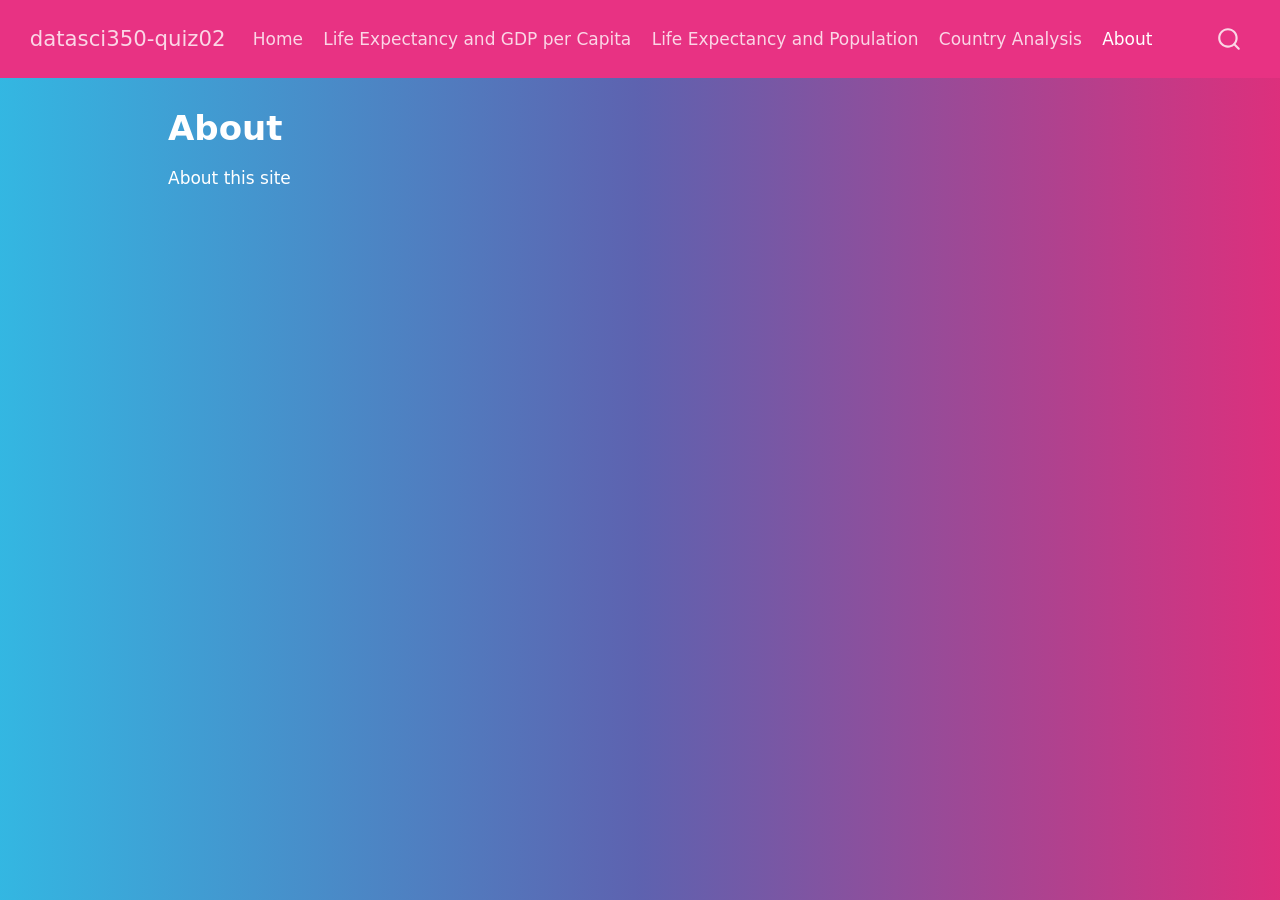
==== docs/about.html @ e4bb1fb1 "finished quarto website quiz instructions" ====
<!DOCTYPE html>
<html xmlns="http://www.w3.org/1999/xhtml" lang="en" xml:lang="en"><head>

<meta charset="utf-8">
<meta name="generator" content="quarto-1.8.27">

<meta name="viewport" content="width=device-width, initial-scale=1.0, user-scalable=yes">


<title>About – datasci350-quiz02</title>
<style>
code{white-space: pre-wrap;}
span.smallcaps{font-variant: small-caps;}
div.columns{display: flex; gap: min(4vw, 1.5em);}
div.column{flex: auto; overflow-x: auto;}
div.hanging-indent{margin-left: 1.5em; text-indent: -1.5em;}
ul.task-list{list-style: none;}
ul.task-list li input[type="checkbox"] {
  width: 0.8em;
  margin: 0 0.8em 0.2em -1em; /* quarto-specific, see https://github.com/quarto-dev/quarto-cli/issues/4556 */ 
  vertical-align: middle;
}
</style>


<script src="site_libs/quarto-nav/quarto-nav.js"></script>
<script src="site_libs/quarto-nav/headroom.min.js"></script>
<script src="site_libs/clipboard/clipboard.min.js"></script>
<script src="site_libs/quarto-search/autocomplete.umd.js"></script>
<script src="site_libs/quarto-search/fuse.min.js"></script>
<script src="site_libs/quarto-search/quarto-search.js"></script>
<meta name="quarto:offset" content="./">
<script src="site_libs/quarto-html/quarto.js" type="module"></script>
<script src="site_libs/quarto-html/tabsets/tabsets.js" type="module"></script>
<script src="site_libs/quarto-html/axe/axe-check.js" type="module"></script>
<script src="site_libs/quarto-html/popper.min.js"></script>
<script src="site_libs/quarto-html/tippy.umd.min.js"></script>
<script src="site_libs/quarto-html/anchor.min.js"></script>
<link href="site_libs/quarto-html/tippy.css" rel="stylesheet">
<link href="site_libs/quarto-html/quarto-syntax-highlighting-ed96de9b727972fe78a7b5d16c58bf87.css" rel="stylesheet" id="quarto-text-highlighting-styles">
<script src="site_libs/bootstrap/bootstrap.min.js"></script>
<link href="site_libs/bootstrap/bootstrap-icons.css" rel="stylesheet">
<link href="site_libs/bootstrap/bootstrap-1e2d4cd4c0c187b7887ec59d340d0036.min.css" rel="stylesheet" append-hash="true" id="quarto-bootstrap" data-mode="light">
<script id="quarto-search-options" type="application/json">{
  "location": "navbar",
  "copy-button": false,
  "collapse-after": 3,
  "panel-placement": "end",
  "type": "overlay",
  "limit": 50,
  "keyboard-shortcut": [
    "f",
    "/",
    "s"
  ],
  "show-item-context": false,
  "language": {
    "search-no-results-text": "No results",
    "search-matching-documents-text": "matching documents",
    "search-copy-link-title": "Copy link to search",
    "search-hide-matches-text": "Hide additional matches",
    "search-more-match-text": "more match in this document",
    "search-more-matches-text": "more matches in this document",
    "search-clear-button-title": "Clear",
    "search-text-placeholder": "",
    "search-detached-cancel-button-title": "Cancel",
    "search-submit-button-title": "Submit",
    "search-label": "Search"
  }
}</script>


<link rel="stylesheet" href="styles.css">
</head>

<body class="nav-fixed quarto-light">

<div id="quarto-search-results"></div>
  <header id="quarto-header" class="headroom fixed-top">
    <nav class="navbar navbar-expand-lg " data-bs-theme="dark">
      <div class="navbar-container container-fluid">
      <div class="navbar-brand-container mx-auto">
    <a class="navbar-brand" href="./index.html">
    <span class="navbar-title">datasci350-quiz02</span>
    </a>
  </div>
            <div id="quarto-search" class="" title="Search"></div>
          <button class="navbar-toggler" type="button" data-bs-toggle="collapse" data-bs-target="#navbarCollapse" aria-controls="navbarCollapse" role="menu" aria-expanded="false" aria-label="Toggle navigation" onclick="if (window.quartoToggleHeadroom) { window.quartoToggleHeadroom(); }">
  <span class="navbar-toggler-icon"></span>
</button>
          <div class="collapse navbar-collapse" id="navbarCollapse">
            <ul class="navbar-nav navbar-nav-scroll me-auto">
  <li class="nav-item">
    <a class="nav-link" href="./index.html"> 
<span class="menu-text">Home</span></a>
  </li>  
  <li class="nav-item">
    <a class="nav-link" href="./life-gdp.html"> 
<span class="menu-text">Life Expectancy and GDP per Capita</span></a>
  </li>  
  <li class="nav-item">
    <a class="nav-link" href="./life-population.html"> 
<span class="menu-text">Life Expectancy and Population</span></a>
  </li>  
  <li class="nav-item">
    <a class="nav-link" href="./country.html"> 
<span class="menu-text">Country Analysis</span></a>
  </li>  
  <li class="nav-item">
    <a class="nav-link active" href="./about.html" aria-current="page"> 
<span class="menu-text">About</span></a>
  </li>  
</ul>
          </div> <!-- /navcollapse -->
            <div class="quarto-navbar-tools">
</div>
      </div> <!-- /container-fluid -->
    </nav>
</header>
<!-- content -->
<div id="quarto-content" class="quarto-container page-columns page-rows-contents page-layout-article page-navbar">
<!-- sidebar -->
<!-- margin-sidebar -->
    <div id="quarto-margin-sidebar" class="sidebar margin-sidebar zindex-bottom">
        
    </div>
<!-- main -->
<main class="content" id="quarto-document-content">

<header id="title-block-header" class="quarto-title-block default">
<div class="quarto-title">
<h1 class="title">About</h1>
</div>



<div class="quarto-title-meta">

    
  
    
  </div>
  


</header>


<p>About this site</p>



</main> <!-- /main -->
<script id="quarto-html-after-body" type="application/javascript">
  window.document.addEventListener("DOMContentLoaded", function (event) {
    const icon = "";
    const anchorJS = new window.AnchorJS();
    anchorJS.options = {
      placement: 'right',
      icon: icon
    };
    anchorJS.add('.anchored');
    const isCodeAnnotation = (el) => {
      for (const clz of el.classList) {
        if (clz.startsWith('code-annotation-')) {                     
          return true;
        }
      }
      return false;
    }
    const onCopySuccess = function(e) {
      // button target
      const button = e.trigger;
      // don't keep focus
      button.blur();
      // flash "checked"
      button.classList.add('code-copy-button-checked');
      var currentTitle = button.getAttribute("title");
      button.setAttribute("title", "Copied!");
      let tooltip;
      if (window.bootstrap) {
        button.setAttribute("data-bs-toggle", "tooltip");
        button.setAttribute("data-bs-placement", "left");
        button.setAttribute("data-bs-title", "Copied!");
        tooltip = new bootstrap.Tooltip(button, 
          { trigger: "manual", 
            customClass: "code-copy-button-tooltip",
            offset: [0, -8]});
        tooltip.show();    
      }
      setTimeout(function() {
        if (tooltip) {
          tooltip.hide();
          button.removeAttribute("data-bs-title");
          button.removeAttribute("data-bs-toggle");
          button.removeAttribute("data-bs-placement");
        }
        button.setAttribute("title", currentTitle);
        button.classList.remove('code-copy-button-checked');
      }, 1000);
      // clear code selection
      e.clearSelection();
    }
    const getTextToCopy = function(trigger) {
      const outerScaffold = trigger.parentElement.cloneNode(true);
      const codeEl = outerScaffold.querySelector('code');
      for (const childEl of codeEl.children) {
        if (isCodeAnnotation(childEl)) {
          childEl.remove();
        }
      }
      return codeEl.innerText;
    }
    const clipboard = new window.ClipboardJS('.code-copy-button:not([data-in-quarto-modal])', {
      text: getTextToCopy
    });
    clipboard.on('success', onCopySuccess);
    if (window.document.getElementById('quarto-embedded-source-code-modal')) {
      const clipboardModal = new window.ClipboardJS('.code-copy-button[data-in-quarto-modal]', {
        text: getTextToCopy,
        container: window.document.getElementById('quarto-embedded-source-code-modal')
      });
      clipboardModal.on('success', onCopySuccess);
    }
      var localhostRegex = new RegExp(/^(?:http|https):\/\/localhost\:?[0-9]*\//);
      var mailtoRegex = new RegExp(/^mailto:/);
        var filterRegex = new RegExp('/' + window.location.host + '/');
      var isInternal = (href) => {
          return filterRegex.test(href) || localhostRegex.test(href) || mailtoRegex.test(href);
      }
      // Inspect non-navigation links and adorn them if external
     var links = window.document.querySelectorAll('a[href]:not(.nav-link):not(.navbar-brand):not(.toc-action):not(.sidebar-link):not(.sidebar-item-toggle):not(.pagination-link):not(.no-external):not([aria-hidden]):not(.dropdown-item):not(.quarto-navigation-tool):not(.about-link)');
      for (var i=0; i<links.length; i++) {
        const link = links[i];
        if (!isInternal(link.href)) {
          // undo the damage that might have been done by quarto-nav.js in the case of
          // links that we want to consider external
          if (link.dataset.originalHref !== undefined) {
            link.href = link.dataset.originalHref;
          }
        }
      }
    function tippyHover(el, contentFn, onTriggerFn, onUntriggerFn) {
      const config = {
        allowHTML: true,
        maxWidth: 500,
        delay: 100,
        arrow: false,
        appendTo: function(el) {
            return el.parentElement;
        },
        interactive: true,
        interactiveBorder: 10,
        theme: 'quarto',
        placement: 'bottom-start',
      };
      if (contentFn) {
        config.content = contentFn;
      }
      if (onTriggerFn) {
        config.onTrigger = onTriggerFn;
      }
      if (onUntriggerFn) {
        config.onUntrigger = onUntriggerFn;
      }
      window.tippy(el, config); 
    }
    const noterefs = window.document.querySelectorAll('a[role="doc-noteref"]');
    for (var i=0; i<noterefs.length; i++) {
      const ref = noterefs[i];
      tippyHover(ref, function() {
        // use id or data attribute instead here
        let href = ref.getAttribute('data-footnote-href') || ref.getAttribute('href');
        try { href = new URL(href).hash; } catch {}
        const id = href.replace(/^#\/?/, "");
        const note = window.document.getElementById(id);
        if (note) {
          return note.innerHTML;
        } else {
          return "";
        }
      });
    }
    const xrefs = window.document.querySelectorAll('a.quarto-xref');
    const processXRef = (id, note) => {
      // Strip column container classes
      const stripColumnClz = (el) => {
        el.classList.remove("page-full", "page-columns");
        if (el.children) {
          for (const child of el.children) {
            stripColumnClz(child);
          }
        }
      }
      stripColumnClz(note)
      if (id === null || id.startsWith('sec-')) {
        // Special case sections, only their first couple elements
        const container = document.createElement("div");
        if (note.children && note.children.length > 2) {
          container.appendChild(note.children[0].cloneNode(true));
          for (let i = 1; i < note.children.length; i++) {
            const child = note.children[i];
            if (child.tagName === "P" && child.innerText === "") {
              continue;
            } else {
              container.appendChild(child.cloneNode(true));
              break;
            }
          }
          if (window.Quarto?.typesetMath) {
            window.Quarto.typesetMath(container);
          }
          return container.innerHTML
        } else {
          if (window.Quarto?.typesetMath) {
            window.Quarto.typesetMath(note);
          }
          return note.innerHTML;
        }
      } else {
        // Remove any anchor links if they are present
        const anchorLink = note.querySelector('a.anchorjs-link');
        if (anchorLink) {
          anchorLink.remove();
        }
        if (window.Quarto?.typesetMath) {
          window.Quarto.typesetMath(note);
        }
        if (note.classList.contains("callout")) {
          return note.outerHTML;
        } else {
          return note.innerHTML;
        }
      }
    }
    for (var i=0; i<xrefs.length; i++) {
      const xref = xrefs[i];
      tippyHover(xref, undefined, function(instance) {
        instance.disable();
        let url = xref.getAttribute('href');
        let hash = undefined; 
        if (url.startsWith('#')) {
          hash = url;
        } else {
          try { hash = new URL(url).hash; } catch {}
        }
        if (hash) {
          const id = hash.replace(/^#\/?/, "");
          const note = window.document.getElementById(id);
          if (note !== null) {
            try {
              const html = processXRef(id, note.cloneNode(true));
              instance.setContent(html);
            } finally {
              instance.enable();
              instance.show();
            }
          } else {
            // See if we can fetch this
            fetch(url.split('#')[0])
            .then(res => res.text())
            .then(html => {
              const parser = new DOMParser();
              const htmlDoc = parser.parseFromString(html, "text/html");
              const note = htmlDoc.getElementById(id);
              if (note !== null) {
                const html = processXRef(id, note);
                instance.setContent(html);
              } 
            }).finally(() => {
              instance.enable();
              instance.show();
            });
          }
        } else {
          // See if we can fetch a full url (with no hash to target)
          // This is a special case and we should probably do some content thinning / targeting
          fetch(url)
          .then(res => res.text())
          .then(html => {
            const parser = new DOMParser();
            const htmlDoc = parser.parseFromString(html, "text/html");
            const note = htmlDoc.querySelector('main.content');
            if (note !== null) {
              // This should only happen for chapter cross references
              // (since there is no id in the URL)
              // remove the first header
              if (note.children.length > 0 && note.children[0].tagName === "HEADER") {
                note.children[0].remove();
              }
              const html = processXRef(null, note);
              instance.setContent(html);
            } 
          }).finally(() => {
            instance.enable();
            instance.show();
          });
        }
      }, function(instance) {
      });
    }
        let selectedAnnoteEl;
        const selectorForAnnotation = ( cell, annotation) => {
          let cellAttr = 'data-code-cell="' + cell + '"';
          let lineAttr = 'data-code-annotation="' +  annotation + '"';
          const selector = 'span[' + cellAttr + '][' + lineAttr + ']';
          return selector;
        }
        const selectCodeLines = (annoteEl) => {
          const doc = window.document;
          const targetCell = annoteEl.getAttribute("data-target-cell");
          const targetAnnotation = annoteEl.getAttribute("data-target-annotation");
          const annoteSpan = window.document.querySelector(selectorForAnnotation(targetCell, targetAnnotation));
          const lines = annoteSpan.getAttribute("data-code-lines").split(",");
          const lineIds = lines.map((line) => {
            return targetCell + "-" + line;
          })
          let top = null;
          let height = null;
          let parent = null;
          if (lineIds.length > 0) {
              //compute the position of the single el (top and bottom and make a div)
              const el = window.document.getElementById(lineIds[0]);
              top = el.offsetTop;
              height = el.offsetHeight;
              parent = el.parentElement.parentElement;
            if (lineIds.length > 1) {
              const lastEl = window.document.getElementById(lineIds[lineIds.length - 1]);
              const bottom = lastEl.offsetTop + lastEl.offsetHeight;
              height = bottom - top;
            }
            if (top !== null && height !== null && parent !== null) {
              // cook up a div (if necessary) and position it 
              let div = window.document.getElementById("code-annotation-line-highlight");
              if (div === null) {
                div = window.document.createElement("div");
                div.setAttribute("id", "code-annotation-line-highlight");
                div.style.position = 'absolute';
                parent.appendChild(div);
              }
              div.style.top = top - 2 + "px";
              div.style.height = height + 4 + "px";
              div.style.left = 0;
              let gutterDiv = window.document.getElementById("code-annotation-line-highlight-gutter");
              if (gutterDiv === null) {
                gutterDiv = window.document.createElement("div");
                gutterDiv.setAttribute("id", "code-annotation-line-highlight-gutter");
                gutterDiv.style.position = 'absolute';
                const codeCell = window.document.getElementById(targetCell);
                const gutter = codeCell.querySelector('.code-annotation-gutter');
                gutter.appendChild(gutterDiv);
              }
              gutterDiv.style.top = top - 2 + "px";
              gutterDiv.style.height = height + 4 + "px";
            }
            selectedAnnoteEl = annoteEl;
          }
        };
        const unselectCodeLines = () => {
          const elementsIds = ["code-annotation-line-highlight", "code-annotation-line-highlight-gutter"];
          elementsIds.forEach((elId) => {
            const div = window.document.getElementById(elId);
            if (div) {
              div.remove();
            }
          });
          selectedAnnoteEl = undefined;
        };
          // Handle positioning of the toggle
      window.addEventListener(
        "resize",
        throttle(() => {
          elRect = undefined;
          if (selectedAnnoteEl) {
            selectCodeLines(selectedAnnoteEl);
          }
        }, 10)
      );
      function throttle(fn, ms) {
      let throttle = false;
      let timer;
        return (...args) => {
          if(!throttle) { // first call gets through
              fn.apply(this, args);
              throttle = true;
          } else { // all the others get throttled
              if(timer) clearTimeout(timer); // cancel #2
              timer = setTimeout(() => {
                fn.apply(this, args);
                timer = throttle = false;
              }, ms);
          }
        };
      }
        // Attach click handler to the DT
        const annoteDls = window.document.querySelectorAll('dt[data-target-cell]');
        for (const annoteDlNode of annoteDls) {
          annoteDlNode.addEventListener('click', (event) => {
            const clickedEl = event.target;
            if (clickedEl !== selectedAnnoteEl) {
              unselectCodeLines();
              const activeEl = window.document.querySelector('dt[data-target-cell].code-annotation-active');
              if (activeEl) {
                activeEl.classList.remove('code-annotation-active');
              }
              selectCodeLines(clickedEl);
              clickedEl.classList.add('code-annotation-active');
            } else {
              // Unselect the line
              unselectCodeLines();
              clickedEl.classList.remove('code-annotation-active');
            }
          });
        }
    const findCites = (el) => {
      const parentEl = el.parentElement;
      if (parentEl) {
        const cites = parentEl.dataset.cites;
        if (cites) {
          return {
            el,
            cites: cites.split(' ')
          };
        } else {
          return findCites(el.parentElement)
        }
      } else {
        return undefined;
      }
    };
    var bibliorefs = window.document.querySelectorAll('a[role="doc-biblioref"]');
    for (var i=0; i<bibliorefs.length; i++) {
      const ref = bibliorefs[i];
      const citeInfo = findCites(ref);
      if (citeInfo) {
        tippyHover(citeInfo.el, function() {
          var popup = window.document.createElement('div');
          citeInfo.cites.forEach(function(cite) {
            var citeDiv = window.document.createElement('div');
            citeDiv.classList.add('hanging-indent');
            citeDiv.classList.add('csl-entry');
            var biblioDiv = window.document.getElementById('ref-' + cite);
            if (biblioDiv) {
              citeDiv.innerHTML = biblioDiv.innerHTML;
            }
            popup.appendChild(citeDiv);
          });
          return popup.innerHTML;
        });
      }
    }
  });
  </script>
</div> <!-- /content -->




</body></html>
---- docs/site_libs/quarto-html/tippy.css ----
.tippy-box[data-animation=fade][data-state=hidden]{opacity:0}[data-tippy-root]{max-width:calc(100vw - 10px)}.tippy-box{position:relative;background-color:#333;color:#fff;border-radius:4px;font-size:14px;line-height:1.4;white-space:normal;outline:0;transition-property:transform,visibility,opacity}.tippy-box[data-placement^=top]>.tippy-arrow{bottom:0}.tippy-box[data-placement^=top]>.tippy-arrow:before{bottom:-7px;left:0;border-width:8px 8px 0;border-top-color:initial;transform-origin:center top}.tippy-box[data-placement^=bottom]>.tippy-arrow{top:0}.tippy-box[data-placement^=bottom]>.tippy-arrow:before{top:-7px;left:0;border-width:0 8px 8px;border-bottom-color:initial;transform-origin:center bottom}.tippy-box[data-placement^=left]>.tippy-arrow{right:0}.tippy-box[data-placement^=left]>.tippy-arrow:before{border-width:8px 0 8px 8px;border-left-color:initial;right:-7px;transform-origin:center left}.tippy-box[data-placement^=right]>.tippy-arrow{left:0}.tippy-box[data-placement^=right]>.tippy-arrow:before{left:-7px;border-width:8px 8px 8px 0;border-right-color:initial;transform-origin:center right}.tippy-box[data-inertia][data-state=visible]{transition-timing-function:cubic-bezier(.54,1.5,.38,1.11)}.tippy-arrow{width:16px;height:16px;color:#333}.tippy-arrow:before{content:"";position:absolute;border-color:transparent;border-style:solid}.tippy-content{position:relative;padding:5px 9px;z-index:1}
---- docs/site_libs/quarto-html/quarto-syntax-highlighting-ed96de9b727972fe78a7b5d16c58bf87.css ----
/* quarto syntax highlight colors */
:root {
  --quarto-hl-ot-color: #003B4F;
  --quarto-hl-at-color: #657422;
  --quarto-hl-ss-color: #20794D;
  --quarto-hl-an-color: #5E5E5E;
  --quarto-hl-fu-color: #4758AB;
  --quarto-hl-st-color: #20794D;
  --quarto-hl-cf-color: #003B4F;
  --quarto-hl-op-color: #5E5E5E;
  --quarto-hl-er-color: #AD0000;
  --quarto-hl-bn-color: #AD0000;
  --quarto-hl-al-color: #AD0000;
  --quarto-hl-va-color: #111111;
  --quarto-hl-bu-color: inherit;
  --quarto-hl-ex-color: inherit;
  --quarto-hl-pp-color: #AD0000;
  --quarto-hl-in-color: #5E5E5E;
  --quarto-hl-vs-color: #20794D;
  --quarto-hl-wa-color: #5E5E5E;
  --quarto-hl-do-color: #5E5E5E;
  --quarto-hl-im-color: #00769E;
  --quarto-hl-ch-color: #20794D;
  --quarto-hl-dt-color: #AD0000;
  --quarto-hl-fl-color: #AD0000;
  --quarto-hl-co-color: #5E5E5E;
  --quarto-hl-cv-color: #5E5E5E;
  --quarto-hl-cn-color: #8f5902;
  --quarto-hl-sc-color: #5E5E5E;
  --quarto-hl-dv-color: #AD0000;
  --quarto-hl-kw-color: #003B4F;
}

/* other quarto variables */
:root {
  --quarto-font-monospace: SFMono-Regular, Menlo, Monaco, Consolas, "Liberation Mono", "Courier New", monospace;
}

/* syntax highlight based on Pandoc's rules */
pre > code.sourceCode > span {
  color: #003B4F;
}

code.sourceCode > span {
  color: #003B4F;
}

div.sourceCode,
div.sourceCode pre.sourceCode {
  color: #003B4F;
}

/* Normal */
code span {
  color: #003B4F;
}

/* Alert */
code span.al {
  color: #AD0000;
  font-style: inherit;
}

/* Annotation */
code span.an {
  color: #5E5E5E;
  font-style: inherit;
}

/* Attribute */
code span.at {
  color: #657422;
  font-style: inherit;
}

/* BaseN */
code span.bn {
  color: #AD0000;
  font-style: inherit;
}

/* BuiltIn */
code span.bu {
  font-style: inherit;
}

/* ControlFlow */
code span.cf {
  color: #003B4F;
  font-weight: bold;
  font-style: inherit;
}

/* Char */
code span.ch {
  color: #20794D;
  font-style: inherit;
}

/* Constant */
code span.cn {
  color: #8f5902;
  font-style: inherit;
}

/* Comment */
code span.co {
  color: #5E5E5E;
  font-style: inherit;
}

/* CommentVar */
code span.cv {
  color: #5E5E5E;
  font-style: italic;
}

/* Documentation */
code span.do {
  color: #5E5E5E;
  font-style: italic;
}

/* DataType */
code span.dt {
  color: #AD0000;
  font-style: inherit;
}

/* DecVal */
code span.dv {
  color: #AD0000;
  font-style: inherit;
}

/* Error */
code span.er {
  color: #AD0000;
  font-style: inherit;
}

/* Extension */
code span.ex {
  font-style: inherit;
}

/* Float */
code span.fl {
  color: #AD0000;
  font-style: inherit;
}

/* Function */
code span.fu {
  color: #4758AB;
  font-style: inherit;
}

/* Import */
code span.im {
  color: #00769E;
  font-style: inherit;
}

/* Information */
code span.in {
  color: #5E5E5E;
  font-style: inherit;
}

/* Keyword */
code span.kw {
  color: #003B4F;
  font-weight: bold;
  font-style: inherit;
}

/* Operator */
code span.op {
  color: #5E5E5E;
  font-style: inherit;
}

/* Other */
code span.ot {
  color: #003B4F;
  font-style: inherit;
}

/* Preprocessor */
code span.pp {
  color: #AD0000;
  font-style: inherit;
}

/* SpecialChar */
code span.sc {
  color: #5E5E5E;
  font-style: inherit;
}

/* SpecialString */
code span.ss {
  color: #20794D;
  font-style: inherit;
}

/* String */
code span.st {
  color: #20794D;
  font-style: inherit;
}

/* Variable */
code span.va {
  color: #111111;
  font-style: inherit;
}

/* VerbatimString */
code span.vs {
  color: #20794D;
  font-style: inherit;
}

/* Warning */
code span.wa {
  color: #5E5E5E;
  font-style: italic;
}

.prevent-inlining {
  content: "</";
}

/*# sourceMappingURL=0920dd6d7437995b8cdf7429764427b1.css.map */
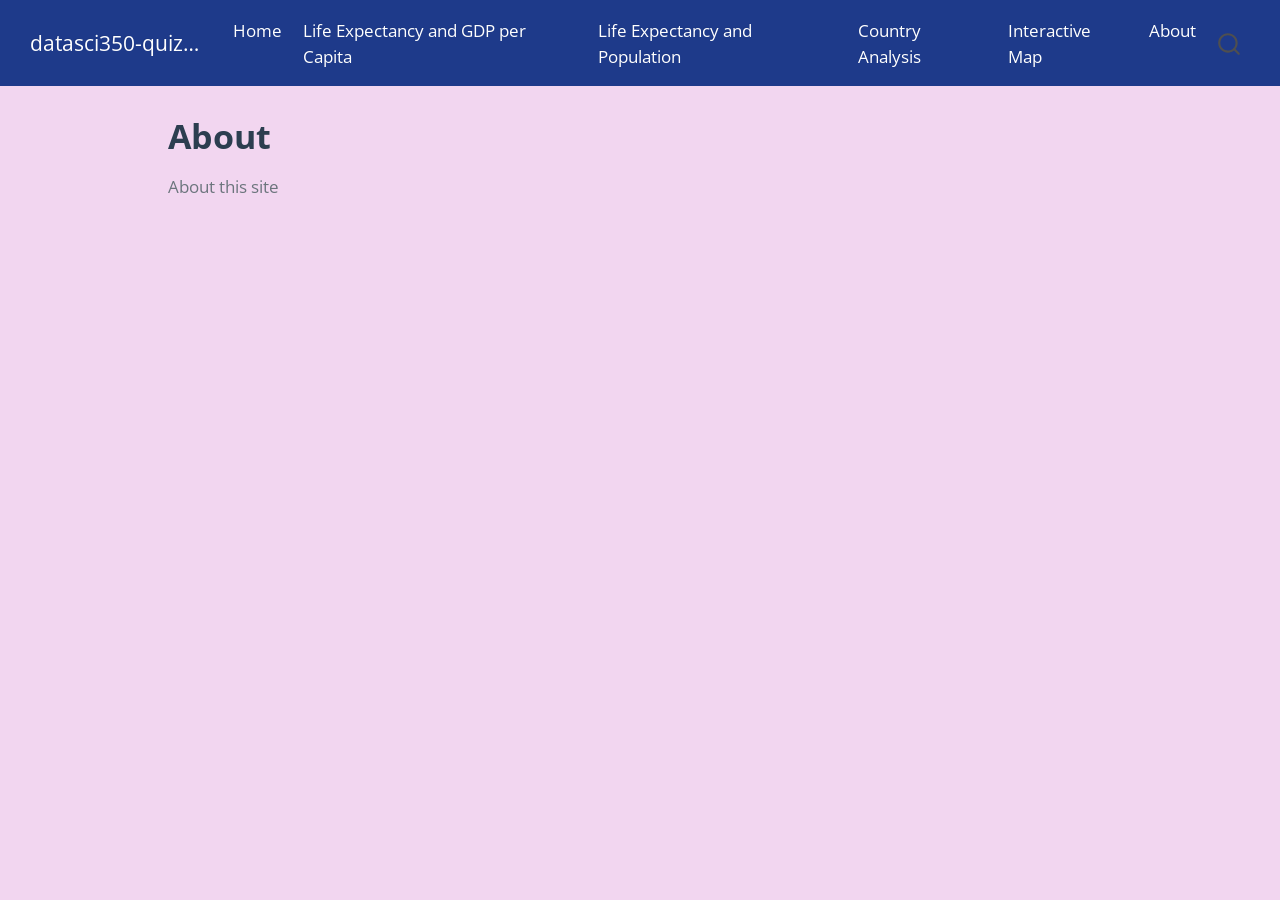
==== commit cedf8f56: "added bonus questions" ====
--- a/docs/about.html
+++ b/docs/about.html
@@ -40,7 +40,7 @@
 <link href="site_libs/quarto-html/quarto-syntax-highlighting-ed96de9b727972fe78a7b5d16c58bf87.css" rel="stylesheet" id="quarto-text-highlighting-styles">
 <script src="site_libs/bootstrap/bootstrap.min.js"></script>
 <link href="site_libs/bootstrap/bootstrap-icons.css" rel="stylesheet">
-<link href="site_libs/bootstrap/bootstrap-1e2d4cd4c0c187b7887ec59d340d0036.min.css" rel="stylesheet" append-hash="true" id="quarto-bootstrap" data-mode="light">
+<link href="site_libs/bootstrap/bootstrap-003c7ce323138a8a6468cb23c965a473.min.css" rel="stylesheet" append-hash="true" id="quarto-bootstrap" data-mode="light">
 <script id="quarto-search-options" type="application/json">{
   "location": "navbar",
   "copy-button": false,
@@ -107,6 +107,10 @@
 <span class="menu-text">Country Analysis</span></a>
   </li>  
   <li class="nav-item">
+    <a class="nav-link" href="./map.html"> 
+<span class="menu-text">Interactive Map</span></a>
+  </li>  
+  <li class="nav-item">
     <a class="nav-link active" href="./about.html" aria-current="page"> 
 <span class="menu-text">About</span></a>
   </li>  
--- a/docs/styles.css
+++ b/docs/styles.css
@@ -0,0 +1,25 @@
+/* css styles */
+/* background color */
+body {
+    background-color: #f2d6f0;
+  }
+  
+  /* titles bigger */
+  h1 {
+    color: #2c3e50;
+    font-weight: 700;
+  }
+  
+  /* style navbar */
+  .navbar {
+    background-color: #1e3a8a !important;
+  }
+  
+  .navbar a {
+    color: white !important;
+  }
+  
+  /* spacing */
+  main {
+    padding-top: 20px;
+  }
